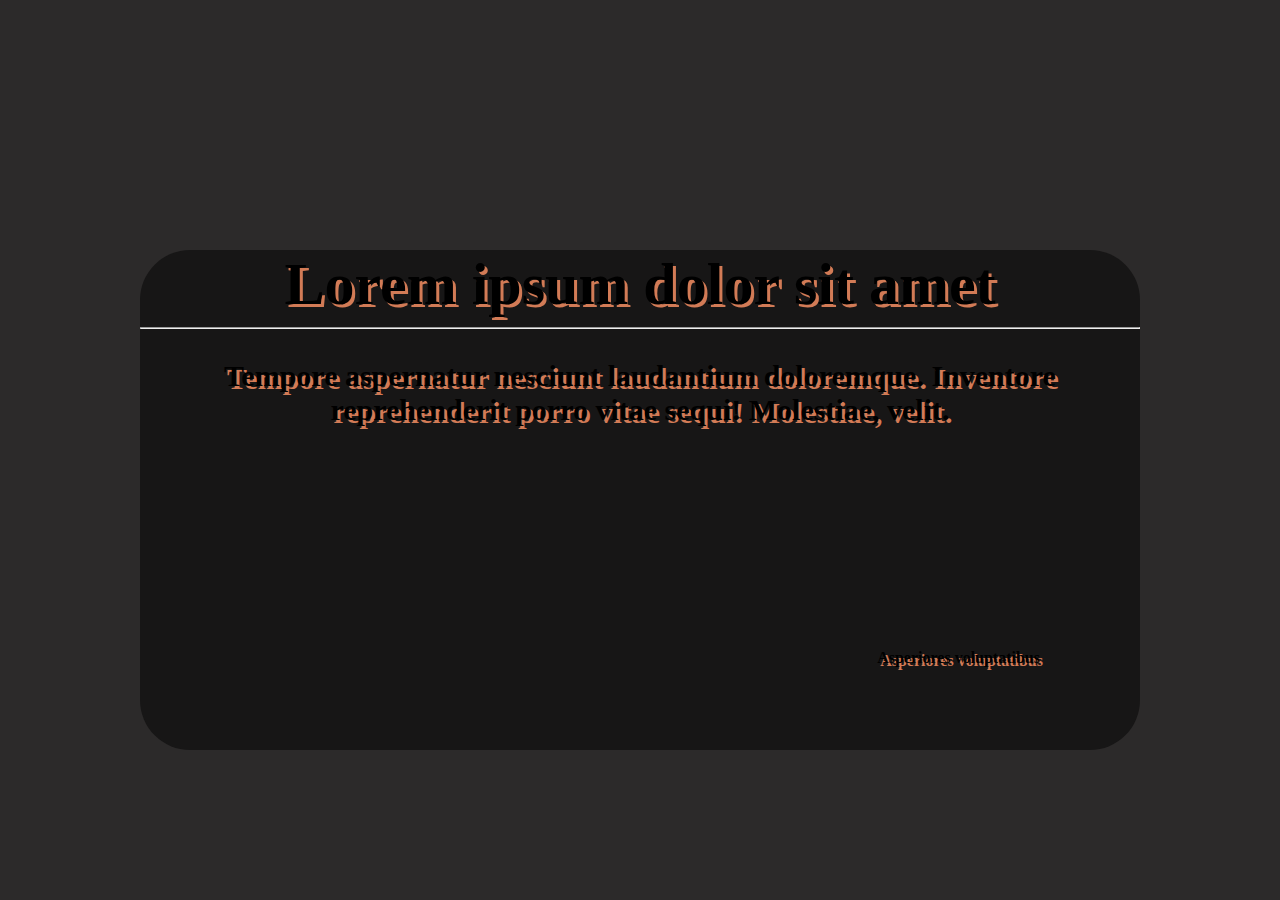
==== index.html @ 6eaaae6f "nao terminado" ====
<!DOCTYPE html>
<html lang="pt-br">
<head>
    <meta charset="UTF-8">
    <meta name="viewport" content="width=device-width, initial-scale=1.0">
    <title>temas</title>
    <link rel="stylesheet" href="tema.css">
</head>
<body>

   <div class="tema-1"> 
   <div class="titulo">Lorem ipsum dolor sit amet</div>
   <hr>

   <div class="container">
    <div class="shape"></div>
  
   
    
        <p class="frase">Tempore aspernatur nesciunt laudantium doloremque. Inventore reprehenderit porro vitae sequi! Molestiae, velit.</p><br>
        <h1></h1><br>
        <h1></h1><br>
        <h1></h1><br>
        <h1></h1><br>
       
        <p class="autor">Asperiores voluptatibus</p>   
    
</body>
</html>
---- tema.css ----
.tema-1
{
    position: absolute;
    top: 50%;
    left: 50% ;
    width: 200px;
    height: 500px;
    margin-top: -200px;
    margin-left: -500px; 
    background-color: rgb(23, 22, 22);
    width: 1000px;
    right: 200px; 
    border-radius: 50px;
    
}

.titulo
{ 
    font-family: 'Noto Serif', serif;
    font-weight: 700;
    text-shadow: 3px 3px 0 #d27b56;
    font-size: 60px;
    text-align: center;
}
.frase
{
    font-family: 'Times New Roman', Times, serif;
    text-align: center;
    font-size: 30px;
    font-family: 'Noto Serif', serif;
    font-weight: 700;
    text-shadow: 3px 3px 0 #d27b56;
}
.autor
{
    text-align: right;
    max-width: 90%;
    font-family: 'Noto Serif', serif;
    font-weight: 700;
    text-shadow: 3px 3px 0 #d27b56;
}

body
{
    background-color: rgb(44, 42, 42);
}
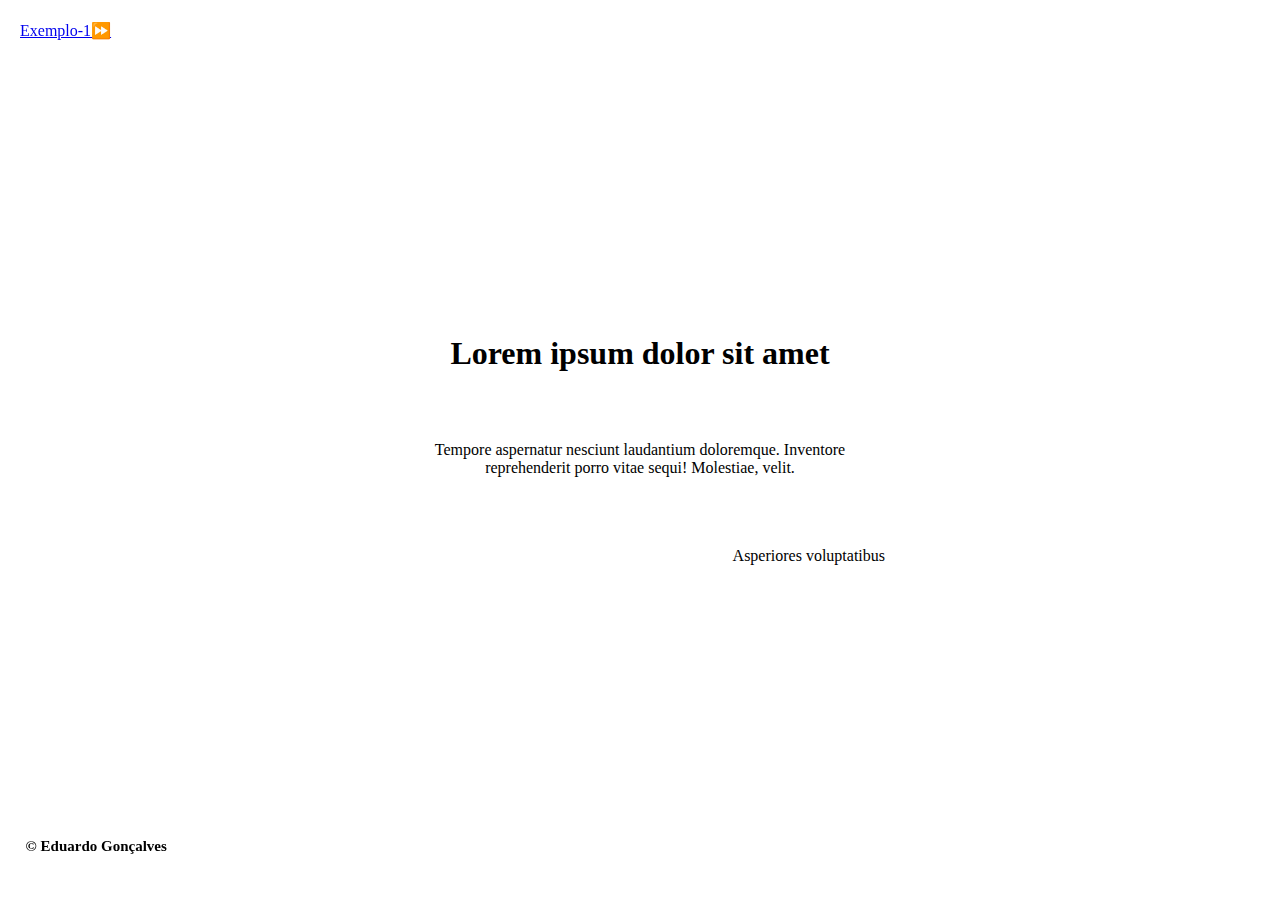
==== commit 074fde16: "nem terminei ainda" ====
--- a/index.html
+++ b/index.html
@@ -5,25 +5,21 @@
     <meta name="viewport" content="width=device-width, initial-scale=1.0">
     <title>temas</title>
     <link rel="stylesheet" href="tema.css">
+    <link rel="stylesheet" href="não-alterar.css">
 </head>
 <body>
 
-   <div class="tema-1"> 
-   <div class="titulo">Lorem ipsum dolor sit amet</div>
-   <hr>
 
-   <div class="container">
-    <div class="shape"></div>
-  
-   
+    <a class="avançar"href="/exemplo-1.html">Exemplo-1⏩</a>
+
+    <main id="container">
+        <h1 class="titulo">Lorem ipsum dolor sit amet</h1>
+        <p class="frase">Tempore aspernatur nesciunt laudantium doloremque. Inventore reprehenderit porro vitae sequi! Molestiae, velit.</p>
+        <p class="autor">Asperiores voluptatibus</p>
+    </main>  
     
-        <p class="frase">Tempore aspernatur nesciunt laudantium doloremque. Inventore reprehenderit porro vitae sequi! Molestiae, velit.</p><br>
-        <h1></h1><br>
-        <h1></h1><br>
-        <h1></h1><br>
-        <h1></h1><br>
-       
-        <p class="autor">Asperiores voluptatibus</p>   
-    
+
+    <h6>&copy Eduardo Gonçalves</h6>
+
 </body>
 </html>--- a/tema.css
+++ b/tema.css
@@ -1,51 +1,34 @@
-.tema-1
-{
-    position: absolute;
-    top: 50%;
-    left: 50% ;
-    width: 200px;
-    height: 500px;
-    margin-top: -200px;
-    margin-left: -500px; 
-    background-color: rgb(23, 22, 22);
-    width: 1000px;
-    right: 200px; 
-    border-radius: 50px;
-    
+body {
 }
 
-.titulo
-{ 
-    font-family: 'Noto Serif', serif;
-    font-weight: 700;
-    text-shadow: 3px 3px 0 #d27b56;
-    font-size: 60px;
-    text-align: center;
-}
-.frase
-{
-    font-family: 'Times New Roman', Times, serif;
-    text-align: center;
-    font-size: 30px;
-    font-family: 'Noto Serif', serif;
-    font-weight: 700;
-    text-shadow: 3px 3px 0 #d27b56;
-}
-.autor
-{
-    text-align: right;
-    max-width: 90%;
-    font-family: 'Noto Serif', serif;
-    font-weight: 700;
-    text-shadow: 3px 3px 0 #d27b56;
+main#container {
 }
 
-body
-{
-    background-color: rgb(44, 42, 42);
+h1.titulo {
 }
 
+p.frase {
+}
+
+p.autor {
+}
+
+h6
+{   position:fixed;
+    left: 2%;
+    bottom: 5%;
+    width: 100%;
+    font-size: 15px;
+ }
+ 
+ .avançar
+ {
+    position: fixed;
+    top: 1px;
+    left: 0;
+    width: 100%;
+    text-align: left;
+    padding: 20px;
+  }
 
 
-
-
--- a/não-alterar.css
+++ b/não-alterar.css
@@ -0,0 +1,39 @@
+* {
+    margin: 0;
+    padding: 0;
+    box-sizing: content-box;
+}
+
+body {
+    height: 100vh;
+    width: 100%;
+    display: flex;
+    justify-content: center;
+    align-items: center;
+    min-width: 550px;
+}
+
+main#container {
+    width: 500px;
+    height: 300px;
+    display: flex;
+    flex-direction: column;
+    justify-content: space-around;
+    align-items: stretch;
+}
+
+main#container > * {
+    padding: 5px;
+}
+
+h1.titulo {
+    text-align: center;
+}
+
+p.frase {
+    text-align: center;
+}
+
+p.autor {
+    text-align: right;
+}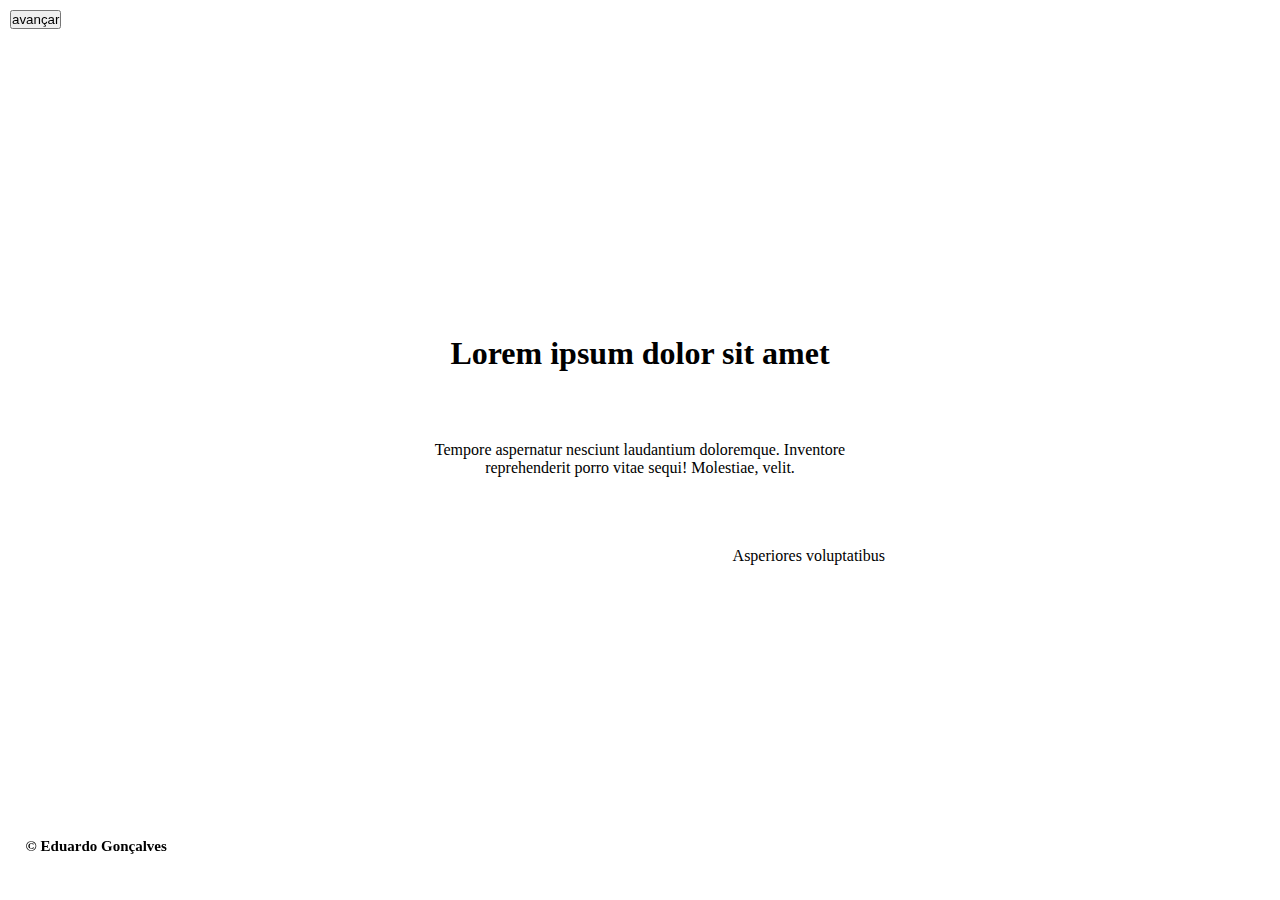
==== commit 406934e6: "negocio ta feio" ====
--- a/index.html
+++ b/index.html
@@ -9,8 +9,9 @@
 </head>
 <body>
 
-
-    <a class="avançar"href="/exemplo-1.html">Exemplo-1⏩</a>
+    <div class="botões">
+        <a href="/exemplo-1.html"><button class="btn-2">avançar</button></a>
+      </div>
 
     <main id="container">
         <h1 class="titulo">Lorem ipsum dolor sit amet</h1>
--- a/tema.css
+++ b/tema.css
@@ -1,17 +1,3 @@
-body {
-}
-
-main#container {
-}
-
-h1.titulo {
-}
-
-p.frase {
-}
-
-p.autor {
-}
 
 h6
 {   position:fixed;
@@ -21,14 +7,15 @@
     font-size: 15px;
  }
  
- .avançar
- {
-    position: fixed;
-    top: 1px;
-    left: 0;
-    width: 100%;
-    text-align: left;
-    padding: 20px;
-  }
+ .btn-2 {
+   position: fixed;
+   top: 10px;
+   left: 10px;
+   text-align: left;
+   display: inline-block;
+   margin-bottom: 800%;
+   margin-right: 10px; /* Espaçamento entre os botões */
+ }
+ 
 
 
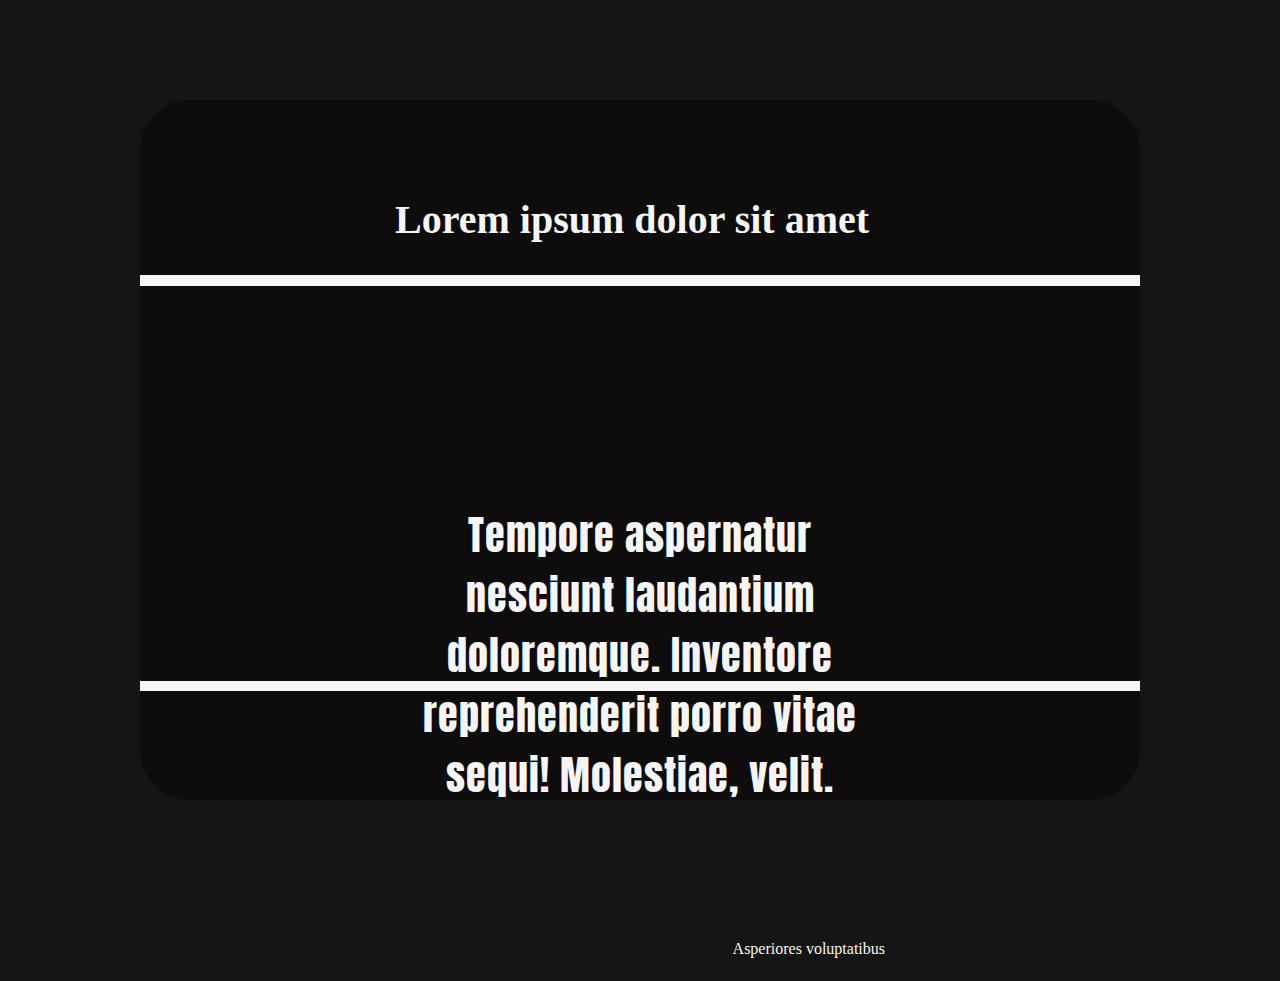
==== commit 16540c5d: "feito" ====
--- a/index.html
+++ b/index.html
@@ -3,24 +3,33 @@
 <head>
     <meta charset="UTF-8">
     <meta name="viewport" content="width=device-width, initial-scale=1.0">
-    <title>temas</title>
-    <link rel="stylesheet" href="tema.css">
-    <link rel="stylesheet" href="não-alterar.css">
+    <title>exemplo-1</title>
+    <link rel="stylesheet" href="exemplo-1.css">
+        
 </head>
 <body>
 
-    <div class="botões">
-        <a href="/exemplo-1.html"><button class="btn-2">avançar</button></a>
-      </div>
+    <!-- <div class="botões">
+        <a href="/index.html"><button class="btn-1">voltar</button></a>
+        <a href="/exemplo-2.html"><button class="btn-2">avançar</button></a>
+      </div> -->
+      
+    <div class="caixa">
 
-    <main id="container">
-        <h1 class="titulo">Lorem ipsum dolor sit amet</h1>
-        <p class="frase">Tempore aspernatur nesciunt laudantium doloremque. Inventore reprehenderit porro vitae sequi! Molestiae, velit.</p>
-        <p class="autor">Asperiores voluptatibus</p>
-    </main>  
-    
+        <main id="container">
+            <h1 class="titulo">Lorem ipsum dolor sit amet</h1>
 
-    <h6>&copy Eduardo Gonçalves</h6>
+           <div class="linha"></div>
 
-</body>
+            <p class="frase">Tempore aspernatur nesciunt laudantium doloremque. Inventore reprehenderit porro vitae sequi! Molestiae, velit.</p>
+
+            <div class="linha01"></div>
+
+            <p class="autor">Asperiores voluptatibus</p><br>
+
+            
+        </main> 
+
+    </div> 
+</body>  
 </html>--- a/exemplo-1.css
+++ b/exemplo-1.css
@@ -0,0 +1,97 @@
+
+@import url('https://fonts.googleapis.com/css2?family=Anton&family=Staatliches&display=swap');
+
+
+.anton-regular {
+    
+  }
+  
+body
+{
+    display: flex;
+    justify-content: center;
+    align-items: center;
+    min-height: 100vh;
+    background-color: rgb(21, 21, 21);
+}
+
+ .caixa
+{
+    position: relative;
+    width: 1000px;
+    height: 700px;
+    color: whitesmoke;
+    background: rgb(14, 12, 12);
+    display: flex;
+    justify-content: center;
+    align-items: center;
+    border-radius: 50px;
+} 
+
+* {
+    margin: 0;
+    padding: 0;
+    box-sizing: content-box;
+}
+
+main#container {
+    width: 500px;
+    height: 300px;
+    display: flex;
+    flex-direction: column;
+    justify-content: space-around;
+    align-items: stretch;
+}
+
+main#container > * {
+    padding: 5px;
+}
+
+h1.titulo {
+    text-align: center;
+    font-size: 40px;
+    position: absolute;
+    top: 13%;
+  
+}
+
+p.frase {
+    font-family: "Anton", sans-serif;
+    font-weight: 400;
+    font-style: normal;
+    text-align: center;
+    font-size: 40px;
+    word-wrap: break-word;
+    margin-top: 40%;
+    letter-spacing: 1px;
+}
+
+p.autor {
+    text-align: right;
+    margin-top: 25%;
+}
+
+  .linha
+  {
+    content: '';
+    position:absolute;
+    top: 83%;
+    left: 0%;
+    width: 99%;
+    height:0px;
+    background-color: whitesmoke;
+  }
+
+  
+  .linha01
+  {
+    content: '';
+    position:absolute;
+    top: 25%;
+    left: 0%;
+    width: 99%;
+    height:1px;
+    background-color: whitesmoke;
+  }
+
+ 